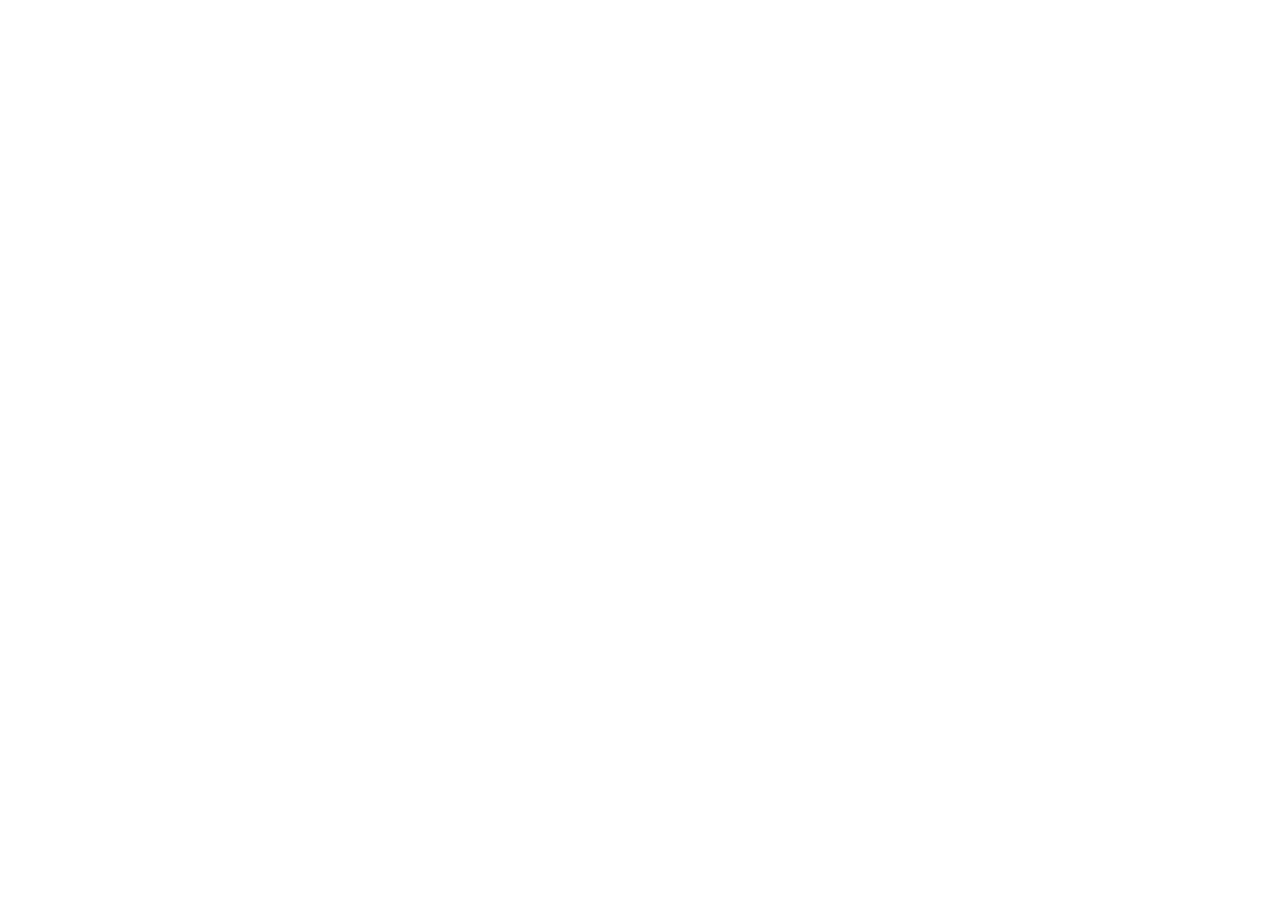
==== src/nardial/providers/screen/web/templates/index.html @ 5e9f21a1 "adds screen provider to nardial using SIC webserver" ====
<!DOCTYPE html>
<html lang="en">
<head>
  <meta charset="UTF-8">
  <meta name="viewport" content="width=device-width, initial-scale=1.0">
  <title>NarDialPy Screen</title>
  <link rel="stylesheet" href="/static/screen.css">
</head>
<body>
  <!--
    Layout — three overlapping full-viewport zones:

    1. #display-area  — background media (image / video / iframe / html / black)
    2. #transcript    — scrollable conversation log, overlaid at the bottom
    3. #input-area    — buttons or text input, overlaid above the transcript strip
  -->

  <div id="display-area"></div>

  <div id="transcript" class="hidden"></div>

  <div id="input-area" class="hidden"></div>

  <!--
    Socket.IO v4 client bundled with NarDialPy's static files.
    python-socketio v5 (EIO=4) requires a v4+ JS client; it does NOT serve
    one at /socket.io/socket.io.js, so we ship the file ourselves.
  -->
  <script src="/static/socket.io.min.js"></script>
  <script src="/static/screen.js"></script>
</body>
</html>
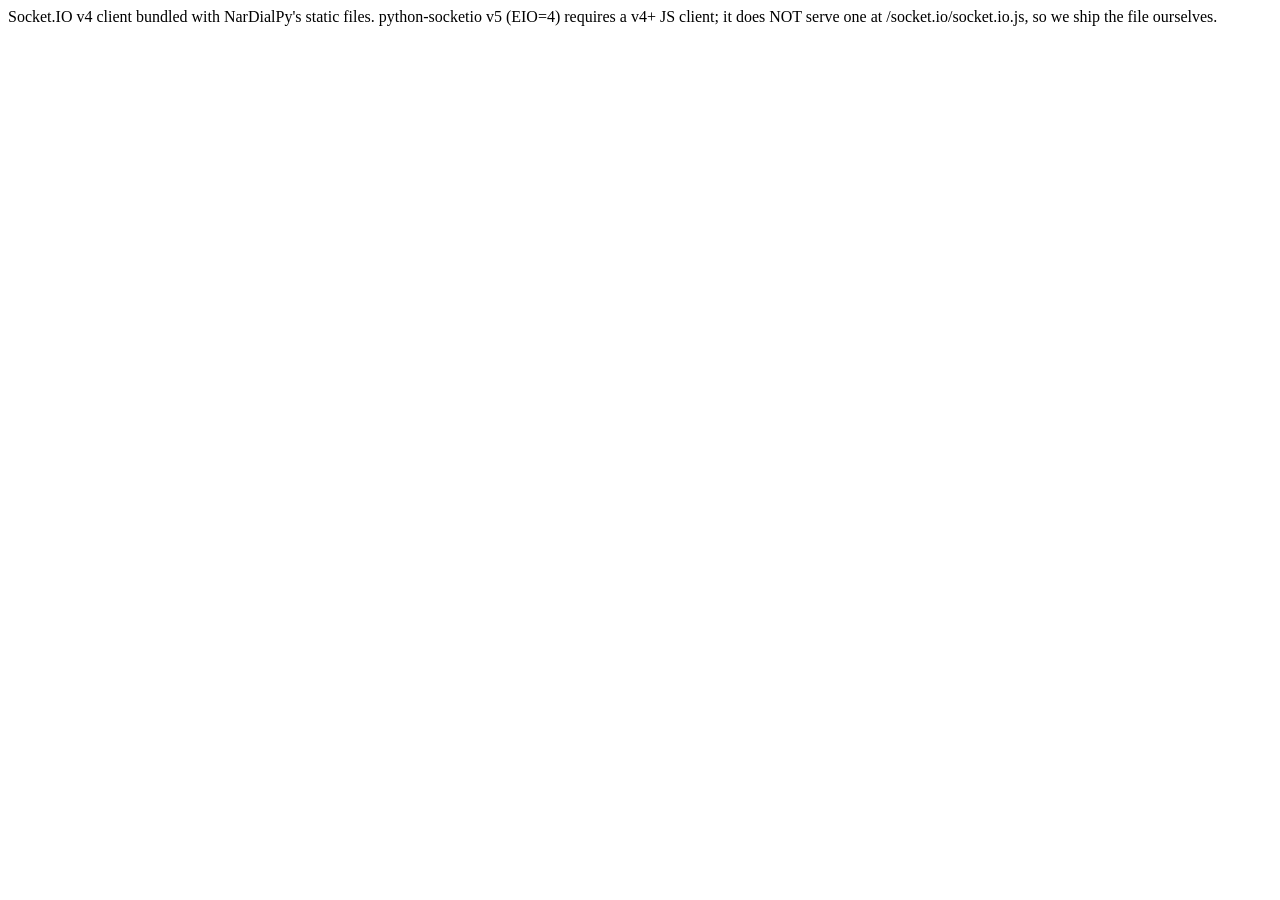
==== commit 62e74fe1: "Chore: implement asynchronous event-driven architecture + fix browser screen bugs" ====
--- a/src/nardial/providers/screen/web/templates/index.html
+++ b/src/nardial/providers/screen/web/templates/index.html
@@ -1,3 +1,6 @@
+    Socket.IO v4 client bundled with NarDialPy's static files.
+    python-socketio v5 (EIO=4) requires a v4+ JS client; it does NOT serve
+    one at /socket.io/socket.io.js, so we ship the file ourselves.
 <!DOCTYPE html>
 <html lang="en">
 <head>
@@ -23,10 +26,11 @@
 
   <!--
     Socket.IO v4 client bundled with NarDialPy's static files.
-    python-socketio v5 (EIO=4) requires a v4+ JS client; it does NOT serve
+  <script src="/static/socket.io.min.js"></script>
+  <script src="/static/screen.js"></script>
     one at /socket.io/socket.io.js, so we ship the file ourselves.
   -->
   <script src="/static/socket.io.min.js"></script>
   <script src="/static/screen.js"></script>
 </body>
-</html>
+</html>
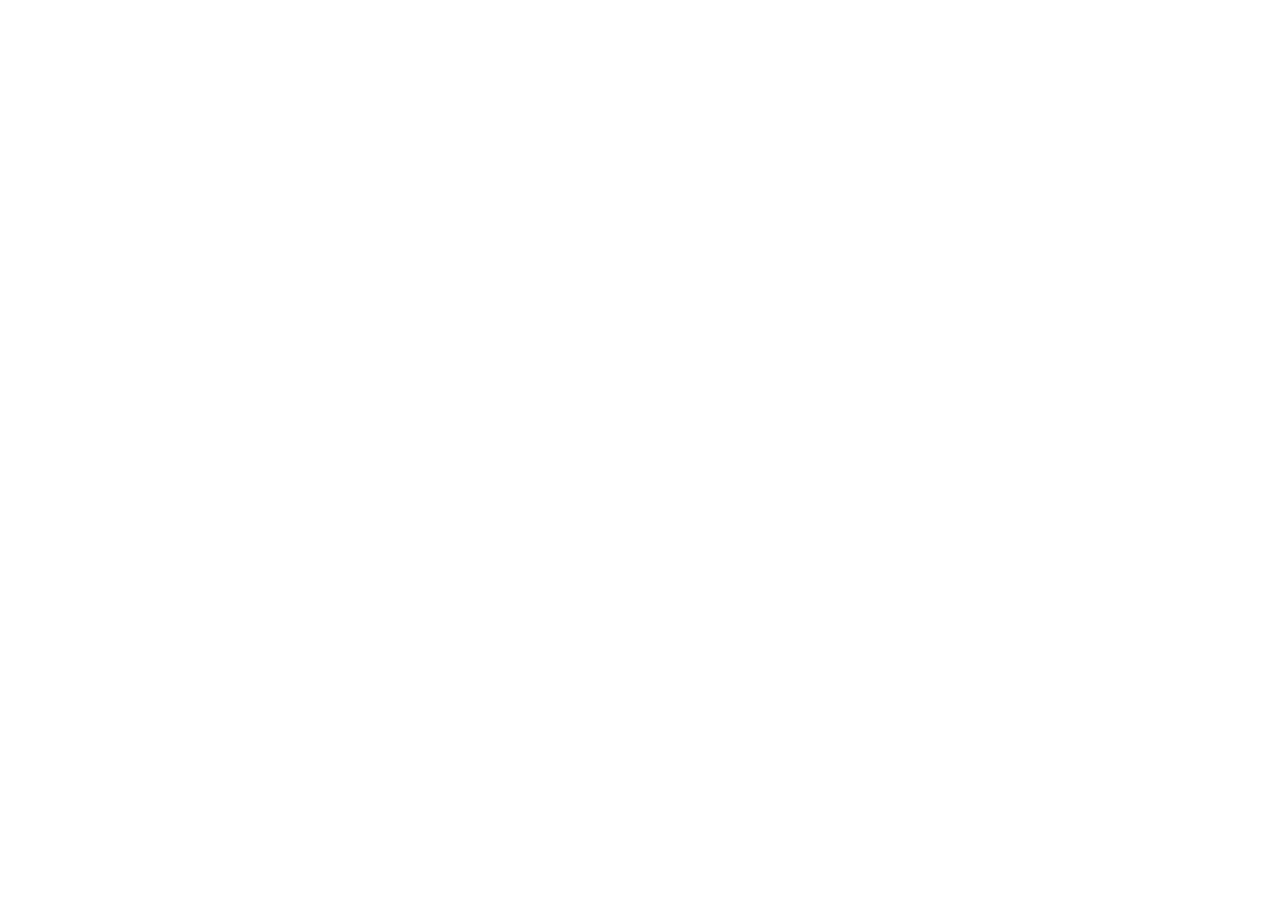
==== commit 47b94ff7: "Cleanup browser-screen PR scope and add EventBus tests" ====
--- a/src/nardial/providers/screen/web/templates/index.html
+++ b/src/nardial/providers/screen/web/templates/index.html
@@ -1,6 +1,3 @@
-    Socket.IO v4 client bundled with NarDialPy's static files.
-    python-socketio v5 (EIO=4) requires a v4+ JS client; it does NOT serve
-    one at /socket.io/socket.io.js, so we ship the file ourselves.
 <!DOCTYPE html>
 <html lang="en">
 <head>
@@ -26,8 +23,7 @@
 
   <!--
     Socket.IO v4 client bundled with NarDialPy's static files.
-  <script src="/static/socket.io.min.js"></script>
-  <script src="/static/screen.js"></script>
+    python-socketio v5 (EIO=4) requires a v4+ JS client; it does NOT serve
     one at /socket.io/socket.io.js, so we ship the file ourselves.
   -->
   <script src="/static/socket.io.min.js"></script>
